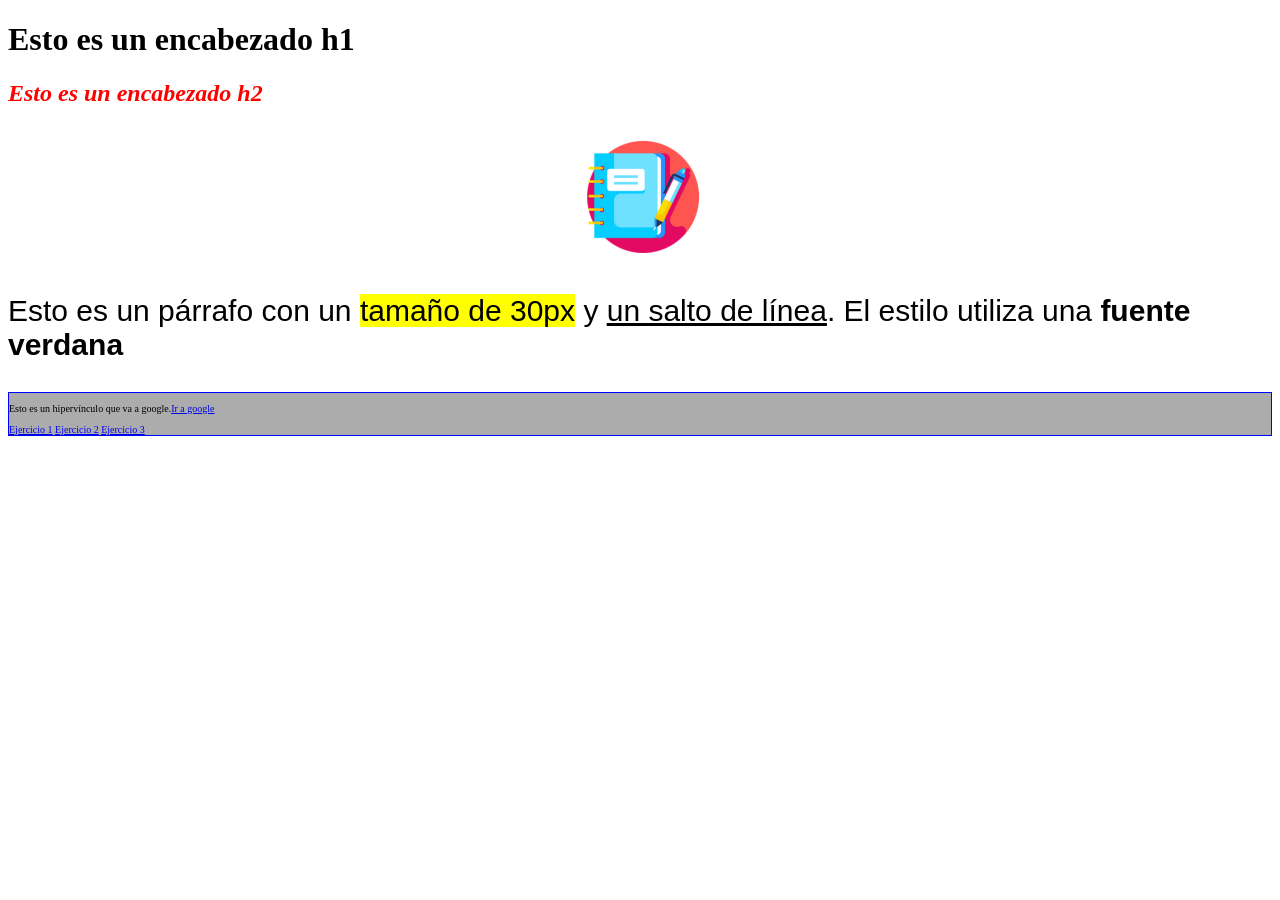
==== Ejercicio_1.html @ 8e276a3d "Añadir ejercicios HTML y CSS" ====
<!DOCTYPE html>

<html lang="es">
    <head>
        <meta charset="UTF-8">
        <title>Ejercicio 1</title>
        <link rel="stylesheet" href="css/style1.css">
    </head>

    <body>

        <header>
            <h1>Esto es un encabezado h1</h1>
            <h2><em>Esto es un encabezado h2</em></h2>
        </header>

        <main>
            <img src="img/foto1.jpg" class="foto">
            <p>Esto es un párrafo con un <mark>tamaño de 30px</mark> y <u>un salto de línea</u>. El estilo utiliza una <strong>fuente verdana</strong></p>
        </main>

        <footer>
            <p>Esto es un hipervínculo que va a google.<a href="https://www.google.es">Ir a google</a></p>
            
            <a href="Ejercicio_1.html">Ejercicio 1</a>
            <a href="Ejercicio_2.html">Ejercicio 2</a>
            <a href="Ejercicio_3.html">Ejercicio 3</a>
        </footer>

    </body>

</html>
---- css/style1.css ----
h2{
    color: red;
    text-align: left;
}

main{
    color: black;
    text-align: left;
    font-size: 30px;
    font-family: Verdana, Geneva, Tahoma, sans-serif;
}

footer{
    background-color: rgb(172, 172, 172);
    text-align: left;
    font-size: 10px;
    border: 1px solid blue;
}

.foto{
    display: block;
    margin: 0 auto;
}
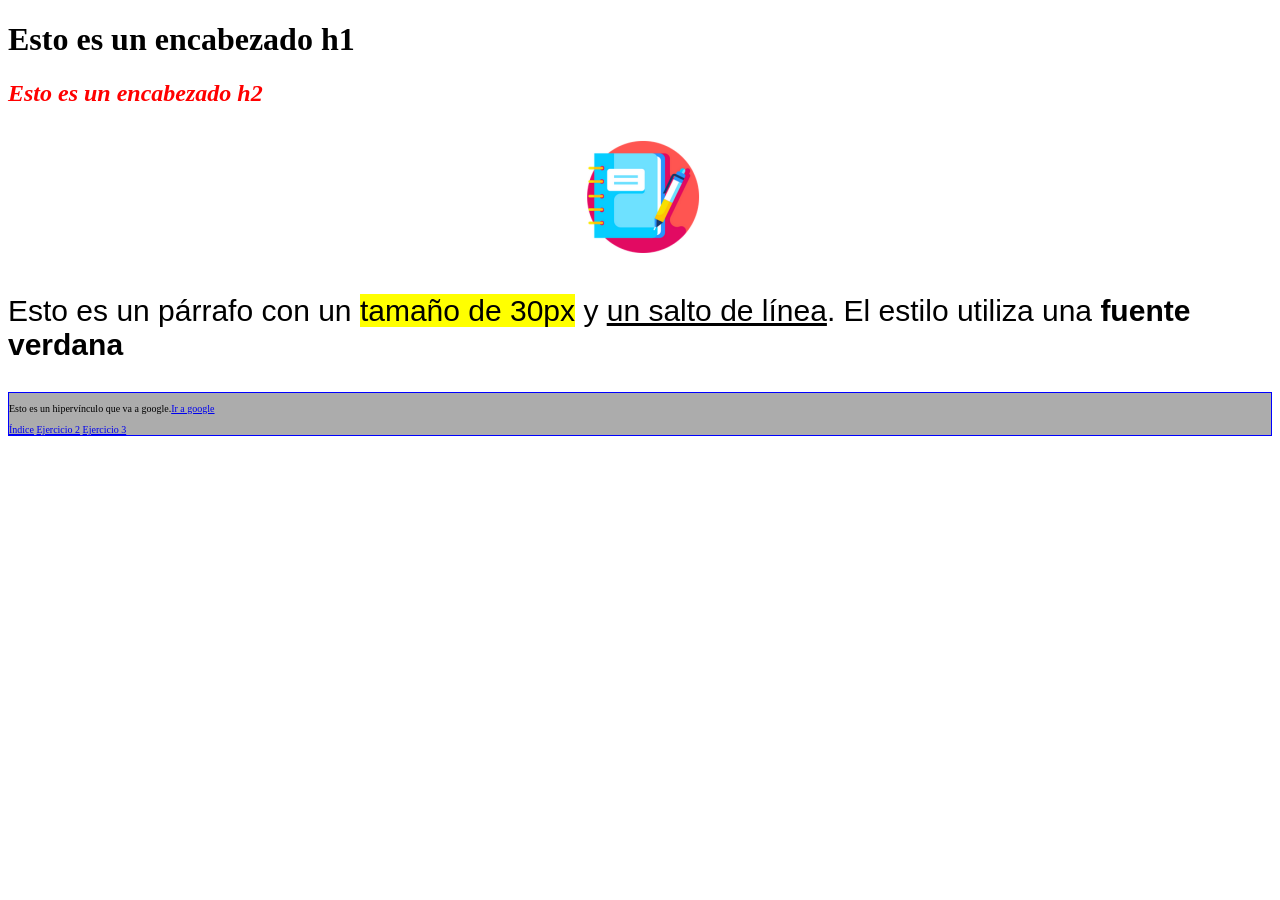
==== commit 8d0c8197: "Añadir ejercicios HTML y CSS" ====
--- a/Ejercicio_1.html
+++ b/Ejercicio_1.html
@@ -22,7 +22,7 @@
         <footer>
             <p>Esto es un hipervínculo que va a google.<a href="https://www.google.es">Ir a google</a></p>
             
-            <a href="Ejercicio_1.html">Ejercicio 1</a>
+            <a href="index.html">Índice</a>
             <a href="Ejercicio_2.html">Ejercicio 2</a>
             <a href="Ejercicio_3.html">Ejercicio 3</a>
         </footer>
